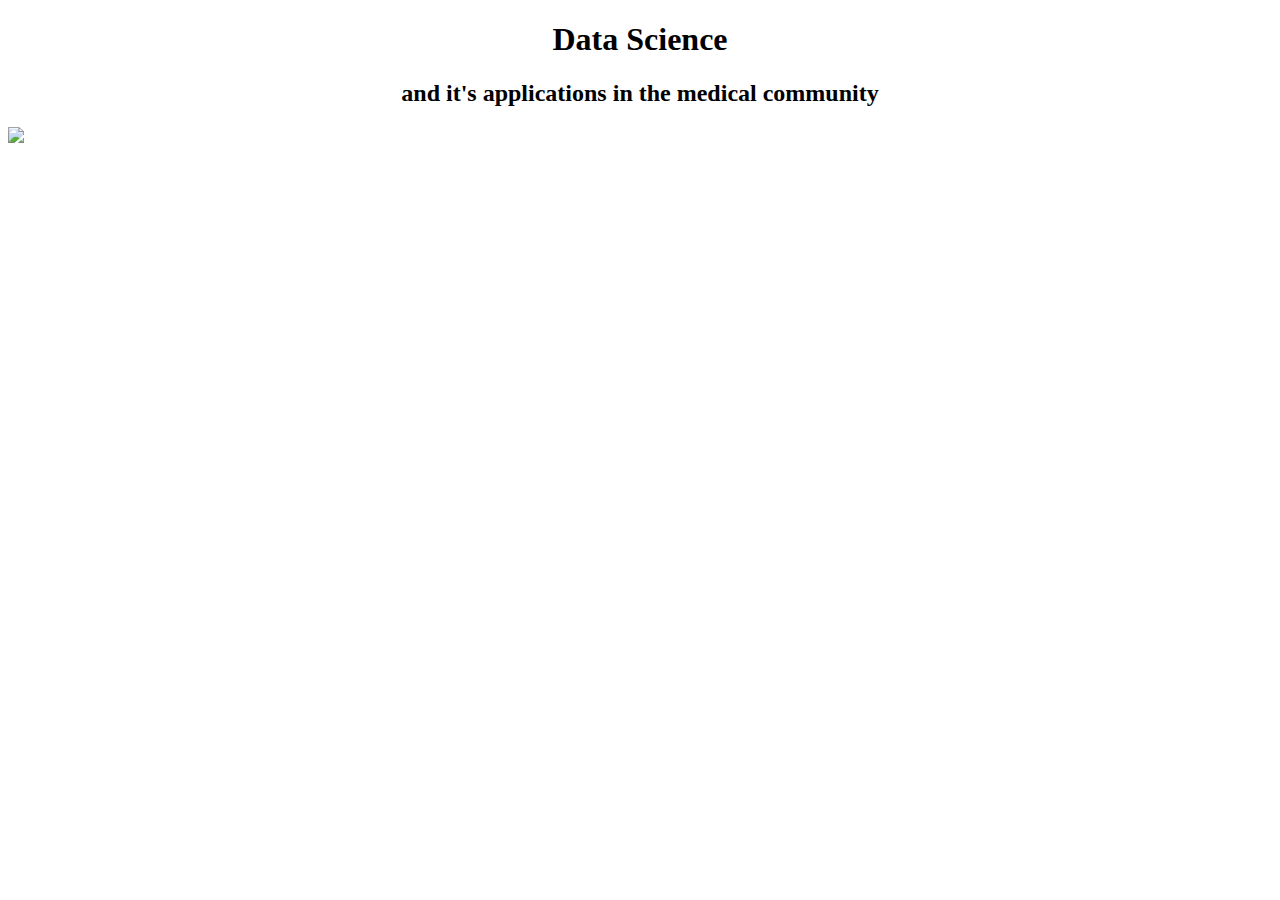
==== Documents/Week 3 Practical/index.html @ e95ffe60 "put style comments in main code" ====
<!doctype html>
<html lang="en">
  <head>
    <!-- Required meta tags -->
    <meta charset="utf-8">
    <meta name="viewport" content="width=device-width, initial-scale=1">

    <!-- Bootstrap CSS -->
    <link href="https://cdn.jsdelivr.net/npm/bootstrap@5.1.3/dist/css/bootstrap.min.css" rel="stylesheet" integrity="sha384-1BmE4kWBq78iYhFldvKuhfTAU6auU8tT94WrHftjDbrCEXSU1oBoqyl2QvZ6jIW3" crossorigin="anonymous">
    <link href="style.css" rel="stylesheet" >
    <title>Data Science</title>
</head>
<style>
  p {
      background-image: url(backgroundImage2.jpg);
      background-repeat: repeat;
      -webkit-background-clip: text;
      -webkit-text-fill-color: transparent;
      margin-top: 200px;
      font-size: 120px;
      text-align: center;
      font-weight: bold;
      text-transform: uppercase;
      font-family: 'Steelfish Rg', 'helvetica neue',
                  helvetica, arial, sans-serif;
      font-weight: 800;
      -webkit-font-smoothing: antialiased;
  }
</style>
<body>
  
  <h1><center>Data Science</center></h1>
  <h2><center>and it's applications in the medical community</center></h2> 

  <img src=backgroundImage2.jpg> 


  <script src="https://cdn.jsdelivr.net/npm/bootstrap@5.1.3/dist/js/bootstrap.bundle.min.js" integrity="sha384-ka7Sk0Gln4gmtz2MlQnikT1wXgYsOg+OMhuP+IlRH9sENBO0LRn5q+8nbTov4+1p" crossorigin="anonymous"></script>

 
</body>
</html>
---- Documents/Week 3 Practical/style.css ----
<style>
    p {
        background-image: url(backgroundImage2.jpg);
        background-repeat: repeat;
        -webkit-background-clip: text;
        -webkit-text-fill-color: transparent;
        margin-top: 200px;
        font-size: 120px;
        text-align: center;
        font-weight: bold;
        text-transform: uppercase;
        font-family: 'Steelfish Rg', 'helvetica neue',
                    helvetica, arial, sans-serif;
        font-weight: 800;
        -webkit-font-smoothing: antialiased;
    }
</style>
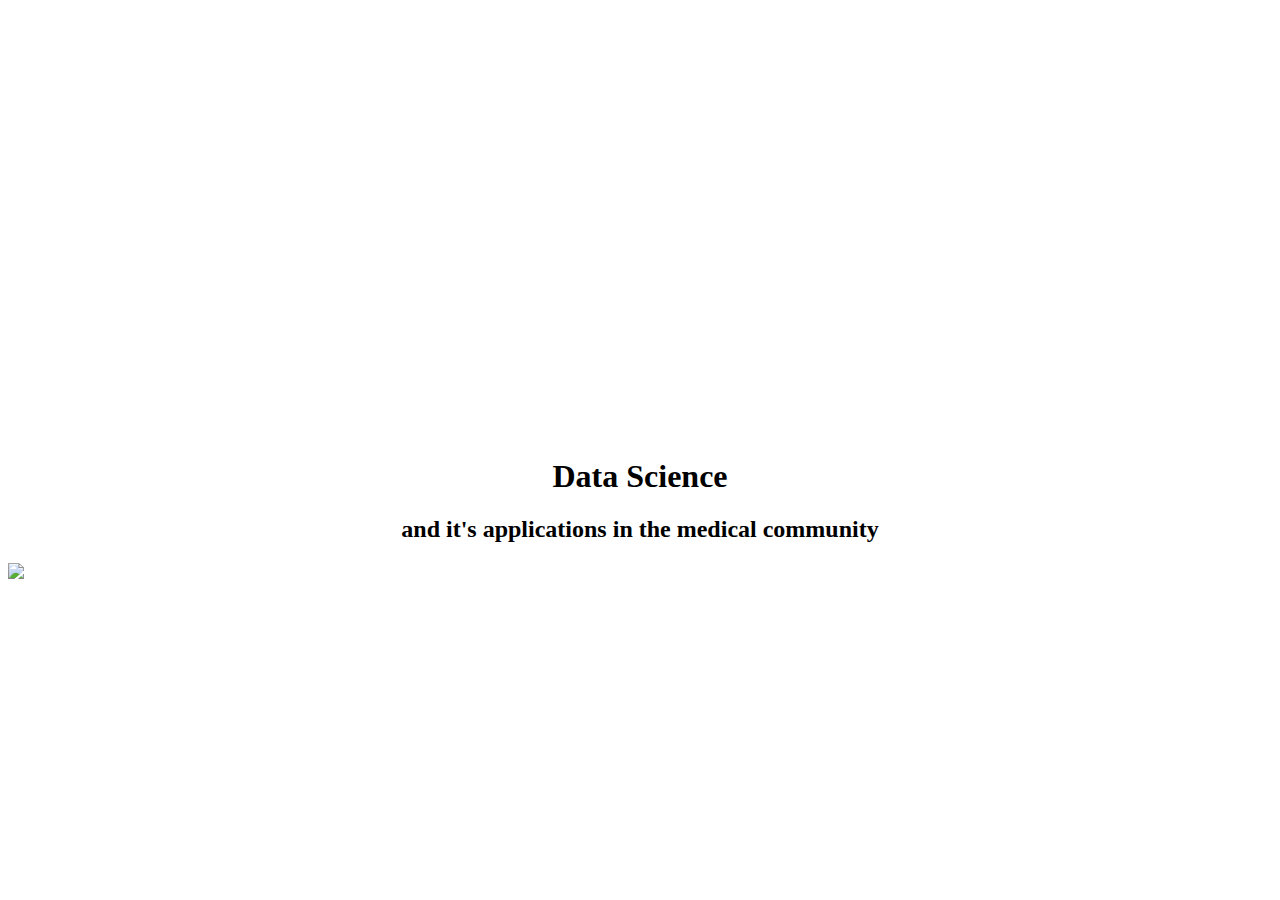
==== commit 6c7f8270: "actually remembered to include instruction" ====
--- a/Documents/Week 3 Practical/index.html
+++ b/Documents/Week 3 Practical/index.html
@@ -9,26 +9,28 @@
     <link href="https://cdn.jsdelivr.net/npm/bootstrap@5.1.3/dist/css/bootstrap.min.css" rel="stylesheet" integrity="sha384-1BmE4kWBq78iYhFldvKuhfTAU6auU8tT94WrHftjDbrCEXSU1oBoqyl2QvZ6jIW3" crossorigin="anonymous">
     <link href="style.css" rel="stylesheet" >
     <title>Data Science</title>
+
+    <style>
+      p {
+          background-image: url(backgroundImage2.jpg);
+          background-repeat: repeat;
+          -webkit-background-clip: text;
+          -webkit-text-fill-color: transparent;
+          margin-top: 200px;
+          font-size: 120px;
+          text-align: center;
+          font-weight: bold;
+          text-transform: uppercase;
+          font-family: 'Steelfish Rg', 'helvetica neue',
+                      helvetica, arial, sans-serif;
+          font-weight: 800;
+          -webkit-font-smoothing: antialiased;
+      }
+    </style>
 </head>
-<style>
-  p {
-      background-image: url(backgroundImage2.jpg);
-      background-repeat: repeat;
-      -webkit-background-clip: text;
-      -webkit-text-fill-color: transparent;
-      margin-top: 200px;
-      font-size: 120px;
-      text-align: center;
-      font-weight: bold;
-      text-transform: uppercase;
-      font-family: 'Steelfish Rg', 'helvetica neue',
-                  helvetica, arial, sans-serif;
-      font-weight: 800;
-      -webkit-font-smoothing: antialiased;
-  }
-</style>
+
 <body>
-  
+  <p>Data Science</p>
   <h1><center>Data Science</center></h1>
   <h2><center>and it's applications in the medical community</center></h2> 
 
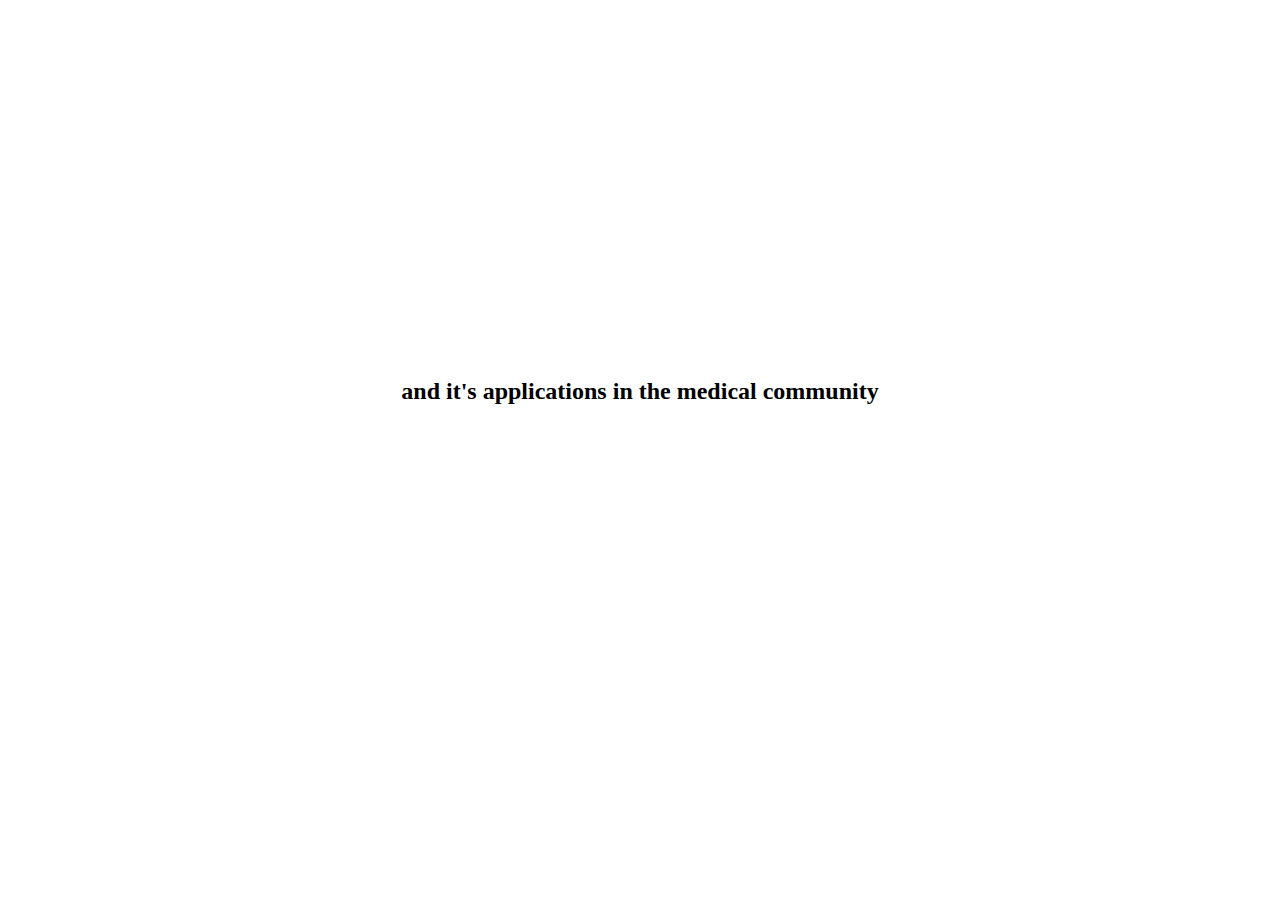
==== commit c72a383e: "attempt number 3 to make this work" ====
--- a/Documents/Week 3 Practical/index.html
+++ b/Documents/Week 3 Practical/index.html
@@ -16,13 +16,11 @@
           background-repeat: repeat;
           -webkit-background-clip: text;
           -webkit-text-fill-color: transparent;
-          margin-top: 200px;
           font-size: 120px;
           text-align: center;
           font-weight: bold;
           text-transform: uppercase;
-          font-family: 'Steelfish Rg', 'helvetica neue',
-                      helvetica, arial, sans-serif;
+          font-family: 'Steelfish Rg', 'helvetica neue', helvetica, arial, sans-serif;
           font-weight: 800;
           -webkit-font-smoothing: antialiased;
       }
@@ -31,13 +29,12 @@
 
 <body>
   <p>Data Science</p>
-  <h1><center>Data Science</center></h1>
   <h2><center>and it's applications in the medical community</center></h2> 
 
-  <img src=backgroundImage2.jpg> 
+  <!-- <img src=backgroundImage2.jpg> -->
 
 
-  <script src="https://cdn.jsdelivr.net/npm/bootstrap@5.1.3/dist/js/bootstrap.bundle.min.js" integrity="sha384-ka7Sk0Gln4gmtz2MlQnikT1wXgYsOg+OMhuP+IlRH9sENBO0LRn5q+8nbTov4+1p" crossorigin="anonymous"></script>
+  <!-- <script src="https://cdn.jsdelivr.net/npm/bootstrap@5.1.3/dist/js/bootstrap.bundle.min.js" integrity="sha384-ka7Sk0Gln4gmtz2MlQnikT1wXgYsOg+OMhuP+IlRH9sENBO0LRn5q+8nbTov4+1p" crossorigin="anonymous"></script> !-->
 
  
 </body>
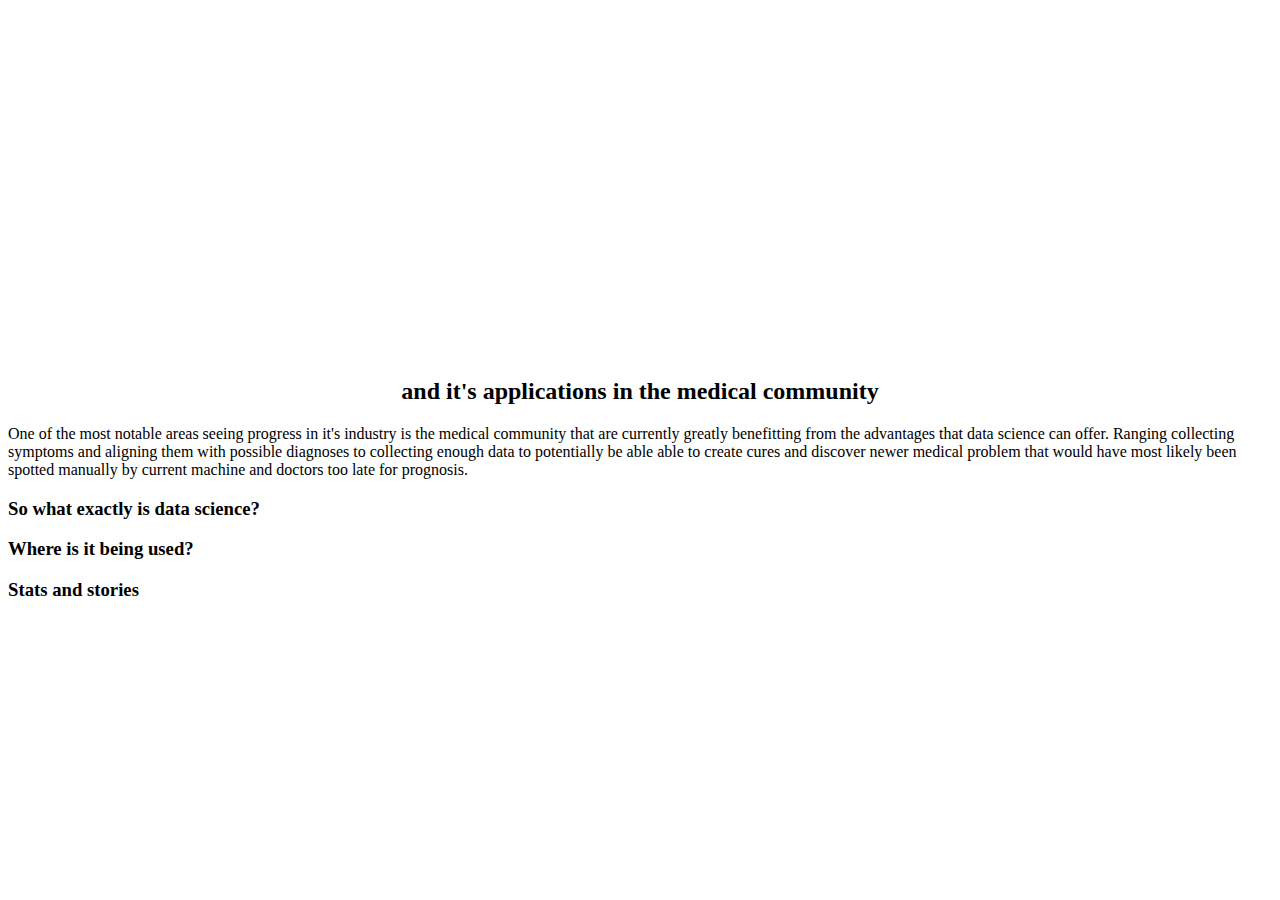
==== commit 1f52aa16: "added content" ====
--- a/Documents/Week 3 Practical/index.html
+++ b/Documents/Week 3 Practical/index.html
@@ -12,7 +12,7 @@
 
     <style>
       p {
-          background-image: url(backgroundImage2.jpg);
+          background-image: url(backgroundImage1.jpg);
           background-repeat: repeat;
           -webkit-background-clip: text;
           -webkit-text-fill-color: transparent;
@@ -30,7 +30,14 @@
 <body>
   <p>Data Science</p>
   <h2><center>and it's applications in the medical community</center></h2> 
+  One of the most notable areas seeing progress in it's industry is the medical community that are currently greatly benefitting from
+  the advantages that data science can offer. Ranging collecting symptoms and aligning them with possible diagnoses to collecting enough
+  data to potentially be able able to create cures and discover newer medical problem that would have most likely been spotted manually 
+  by current machine and doctors too late for prognosis.
 
+  <h3>So what exactly is data science?</h3>
+  <h3>Where is it being used?</h3>
+  <h3>Stats and stories</h3>
   <!-- <img src=backgroundImage2.jpg> -->
 
 
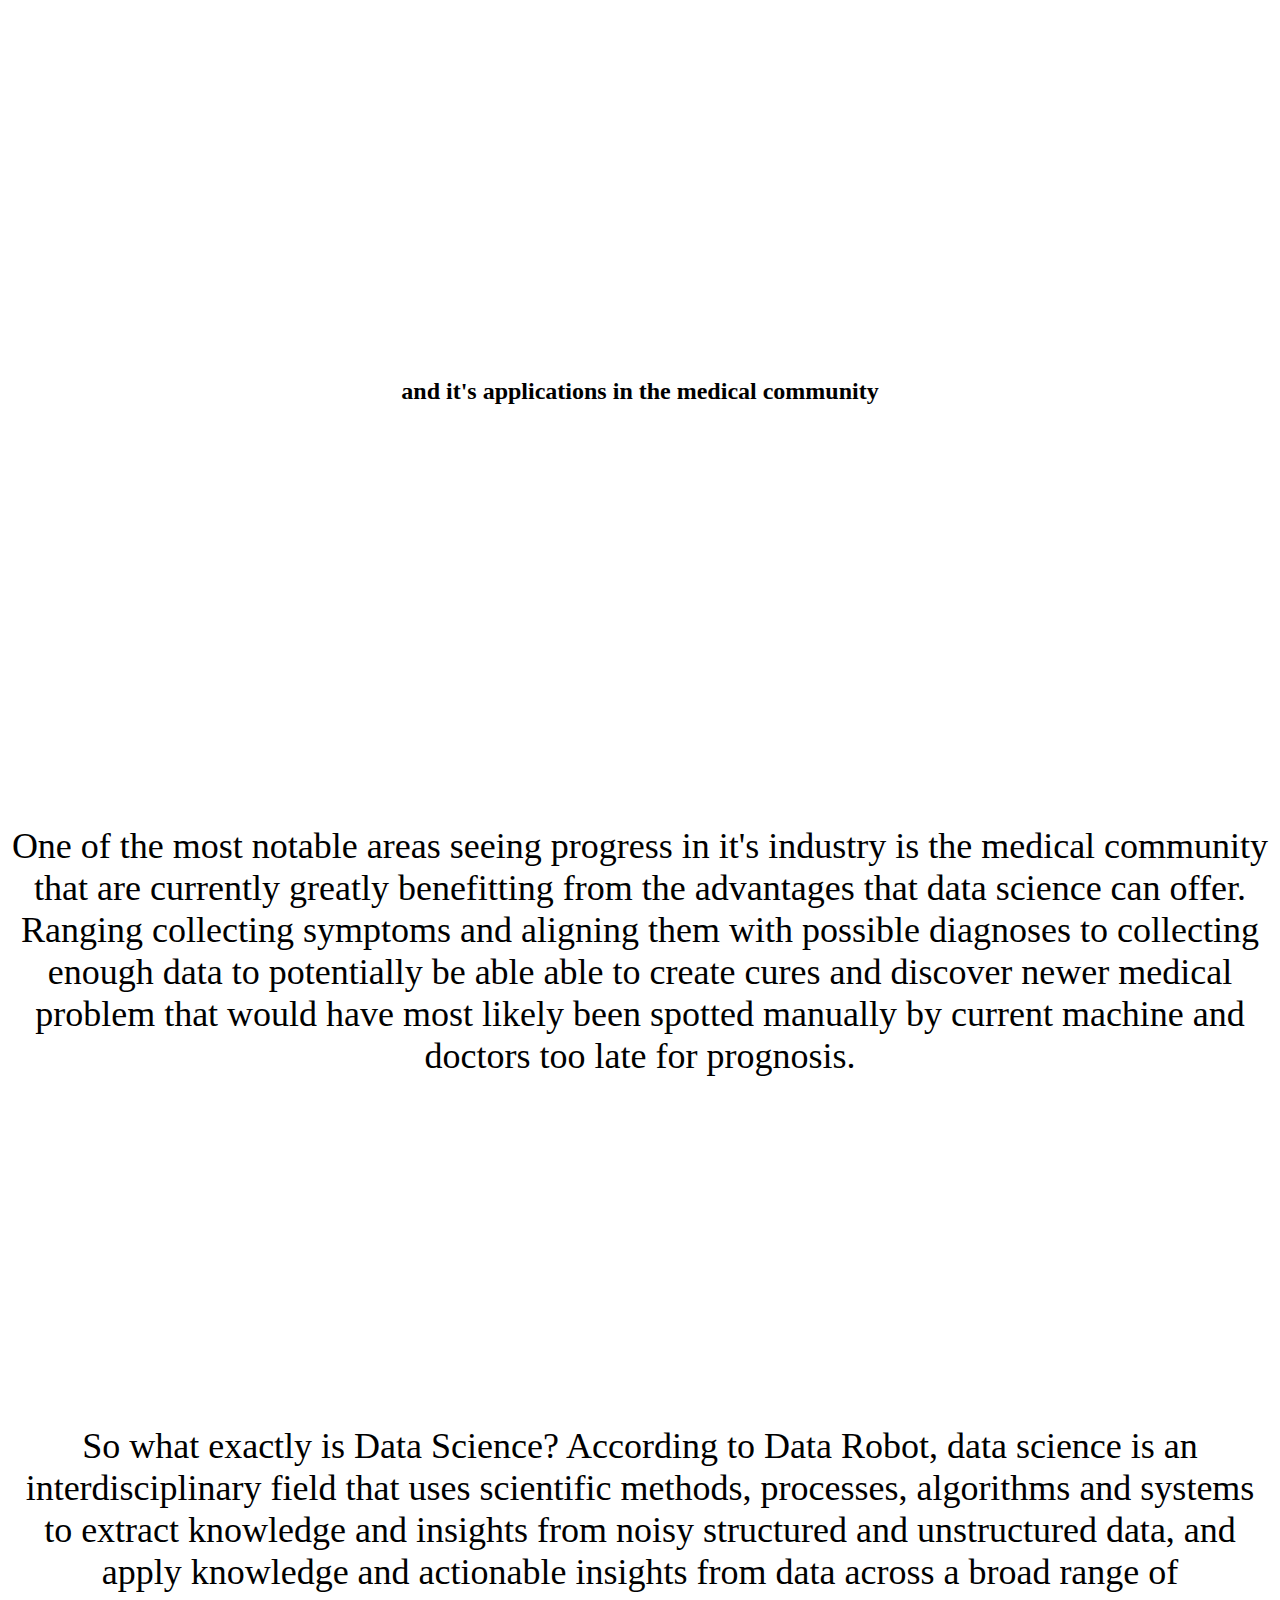
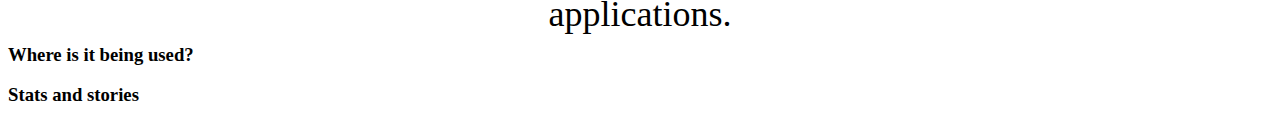
==== commit 4696cadd: "Added parallax scrolling" ====
--- a/Documents/Week 3 Practical/index.html
+++ b/Documents/Week 3 Practical/index.html
@@ -11,32 +11,63 @@
     <title>Data Science</title>
 
     <style>
+        	
+      .bgimg-1, .bgimg-2, .bgimg-3 {
+        background-attachment: fixed;
+        background-position: center;
+        background-repeat: no-repeat;
+        background-size:cover;
+      }
+      .bgimg-1{
+        background-image: url("titleBackground.jpg");
+        min-height: 400px;
+      }
+      .bgimg-2{
+        background-image: url("backgroundImage1.jpg");
+        min-height: 400px;
+      }
+      .bgimg-3{
+        background-image: url("backgroundImage2.jpg");
+        min-height: 400px;
+      }
       p {
-          background-image: url(backgroundImage1.jpg);
-          background-repeat: repeat;
-          -webkit-background-clip: text;
-          -webkit-text-fill-color: transparent;
-          font-size: 120px;
-          text-align: center;
-          font-weight: bold;
-          text-transform: uppercase;
-          font-family: 'Steelfish Rg', 'helvetica neue', helvetica, arial, sans-serif;
-          font-weight: 800;
-          -webkit-font-smoothing: antialiased;
-      }
+              background-image: url(backgroundImage1.jpg);
+              background-repeat: repeat;
+              -webkit-background-clip: text;
+              -webkit-text-fill-color: transparent;
+              font-size: 120px;
+              text-align: center;
+              font-weight: bold;
+              text-transform: uppercase;
+              font-family: 'Steelfish Rg', 'helvetica neue', helvetica, arial, sans-serif;
+              font-weight: 800;
+              -webkit-font-smoothing: antialiased;
+          }
+    
     </style>
-</head>
-
+  </head>
+      
 <body>
   <p>Data Science</p>
   <h2><center>and it's applications in the medical community</center></h2> 
-  One of the most notable areas seeing progress in it's industry is the medical community that are currently greatly benefitting from
-  the advantages that data science can offer. Ranging collecting symptoms and aligning them with possible diagnoses to collecting enough
-  data to potentially be able able to create cures and discover newer medical problem that would have most likely been spotted manually 
-  by current machine and doctors too late for prognosis.
+  <div class="bgimg-1"></div>
+  <div style="height:200px;background-color:white;font-size:36px"><center>
+    One of the most notable areas seeing progress in it's industry is the medical community that are currently greatly benefitting from
+    the advantages that data science can offer. Ranging collecting symptoms and aligning them with possible diagnoses to collecting enough
+    data to potentially be able able to create cures and discover newer medical problem that would have most likely been spotted manually 
+    by current machine and doctors too late for prognosis.
+  </center></div>
+  
+  <div class="bgimg-2"></div>
+  <div style="height:200px;background-color:white;font-size:36px"><center>
+  So what exactly is Data Science? According to Data Robot, data science is an interdisciplinary field that uses scientific methods, processes,
+  algorithms and systems to extract knowledge and insights from noisy structured and unstructured data, and apply knowledge and actionable insights
+  from data across a broad range of applications. 
+  </center></div>
 
-  <h3>So what exactly is data science?</h3>
+  
   <h3>Where is it being used?</h3>
+  
   <h3>Stats and stories</h3>
   <!-- <img src=backgroundImage2.jpg> -->
 
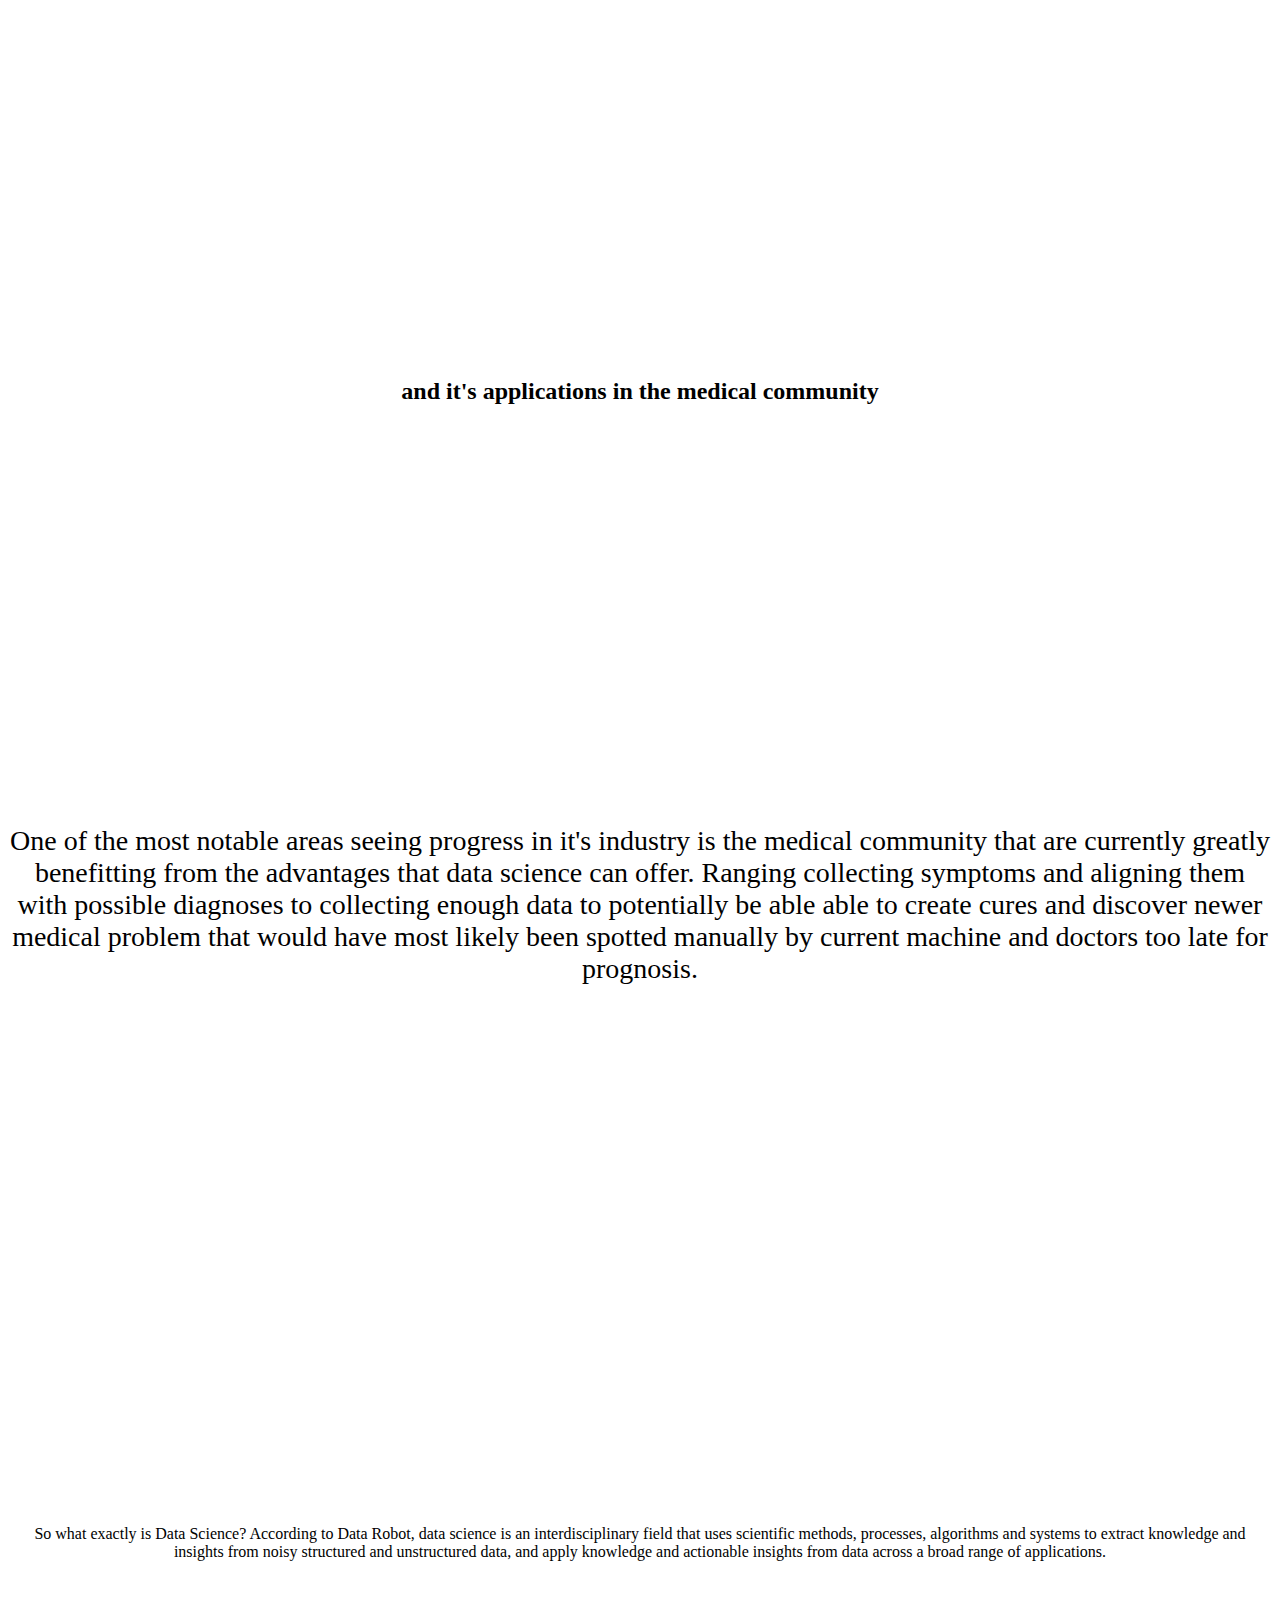
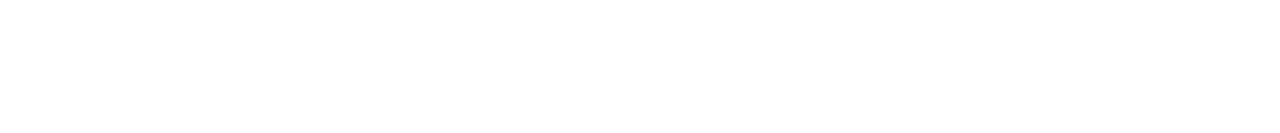
==== commit f056dbbb: "changed formatting so it fits on page now" ====
--- a/Documents/Week 3 Practical/index.html
+++ b/Documents/Week 3 Practical/index.html
@@ -51,7 +51,7 @@
   <p>Data Science</p>
   <h2><center>and it's applications in the medical community</center></h2> 
   <div class="bgimg-1"></div>
-  <div style="height:200px;background-color:white;font-size:36px"><center>
+  <div style="height:300px;background-color:white;font-size:28px"><center>
     One of the most notable areas seeing progress in it's industry is the medical community that are currently greatly benefitting from
     the advantages that data science can offer. Ranging collecting symptoms and aligning them with possible diagnoses to collecting enough
     data to potentially be able able to create cures and discover newer medical problem that would have most likely been spotted manually 
@@ -59,16 +59,12 @@
   </center></div>
   
   <div class="bgimg-2"></div>
-  <div style="height:200px;background-color:white;font-size:36px"><center>
+  <div style="height:200px;background-color:white;font-size:28x"><center>
   So what exactly is Data Science? According to Data Robot, data science is an interdisciplinary field that uses scientific methods, processes,
   algorithms and systems to extract knowledge and insights from noisy structured and unstructured data, and apply knowledge and actionable insights
   from data across a broad range of applications. 
   </center></div>
 
-  
-  <h3>Where is it being used?</h3>
-  
-  <h3>Stats and stories</h3>
   <!-- <img src=backgroundImage2.jpg> -->
 
 
